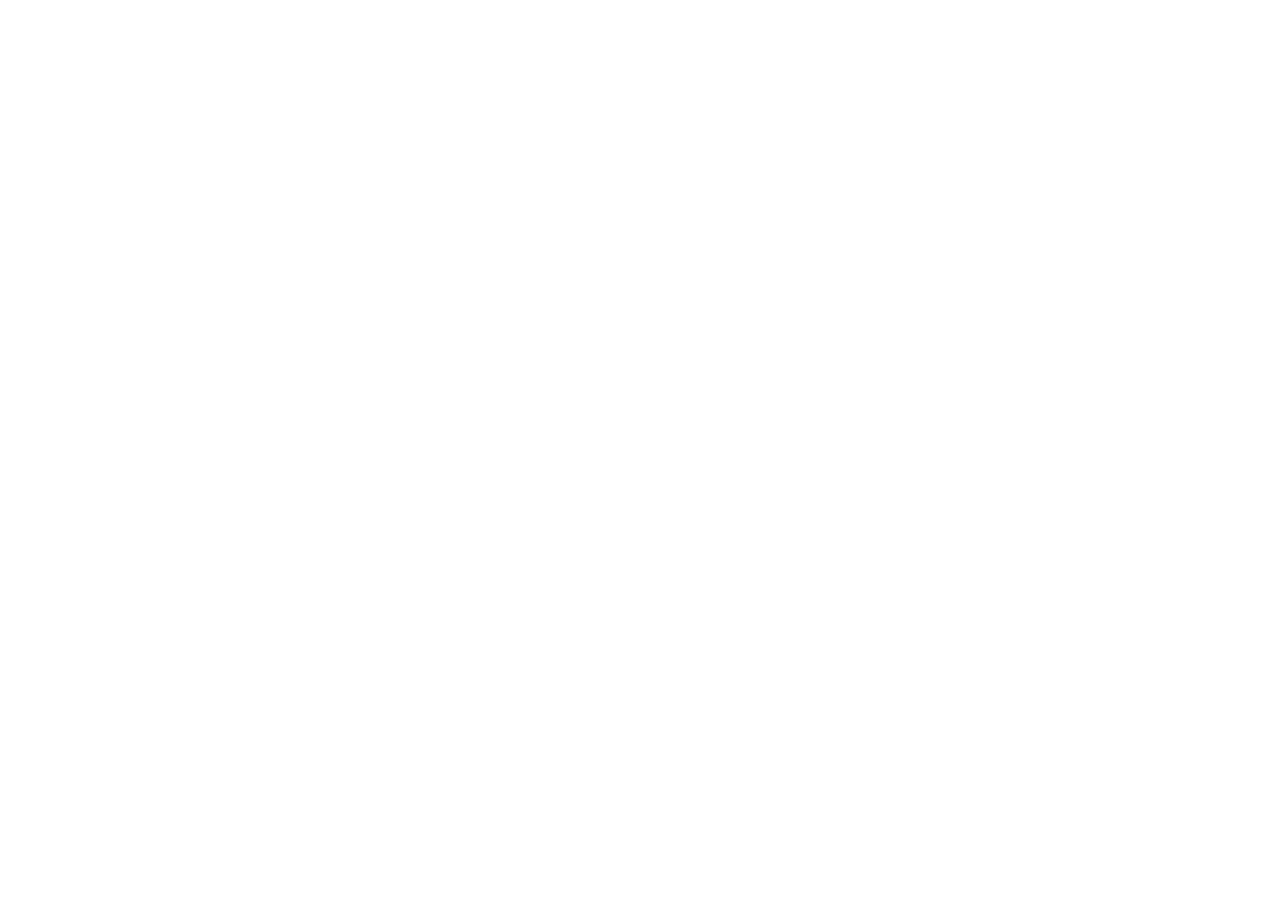
==== src/index.html @ 298aaf10 "projeto ok" ====
<!DOCTYPE html>
<html lang="en">
<head>

<link rel="stylesheet" href="./css/reset.css">
<link rel="stylesheet" href="./css/responsivo.css">
<link rel="stylesheet" href="./css/style.css">

    <meta charset="UTF-8">
    <meta name="viewport" content="width=device-width, initial-scale=1.0">
    <title>Document</title>
</head>
<body>
    
</body>
</html>
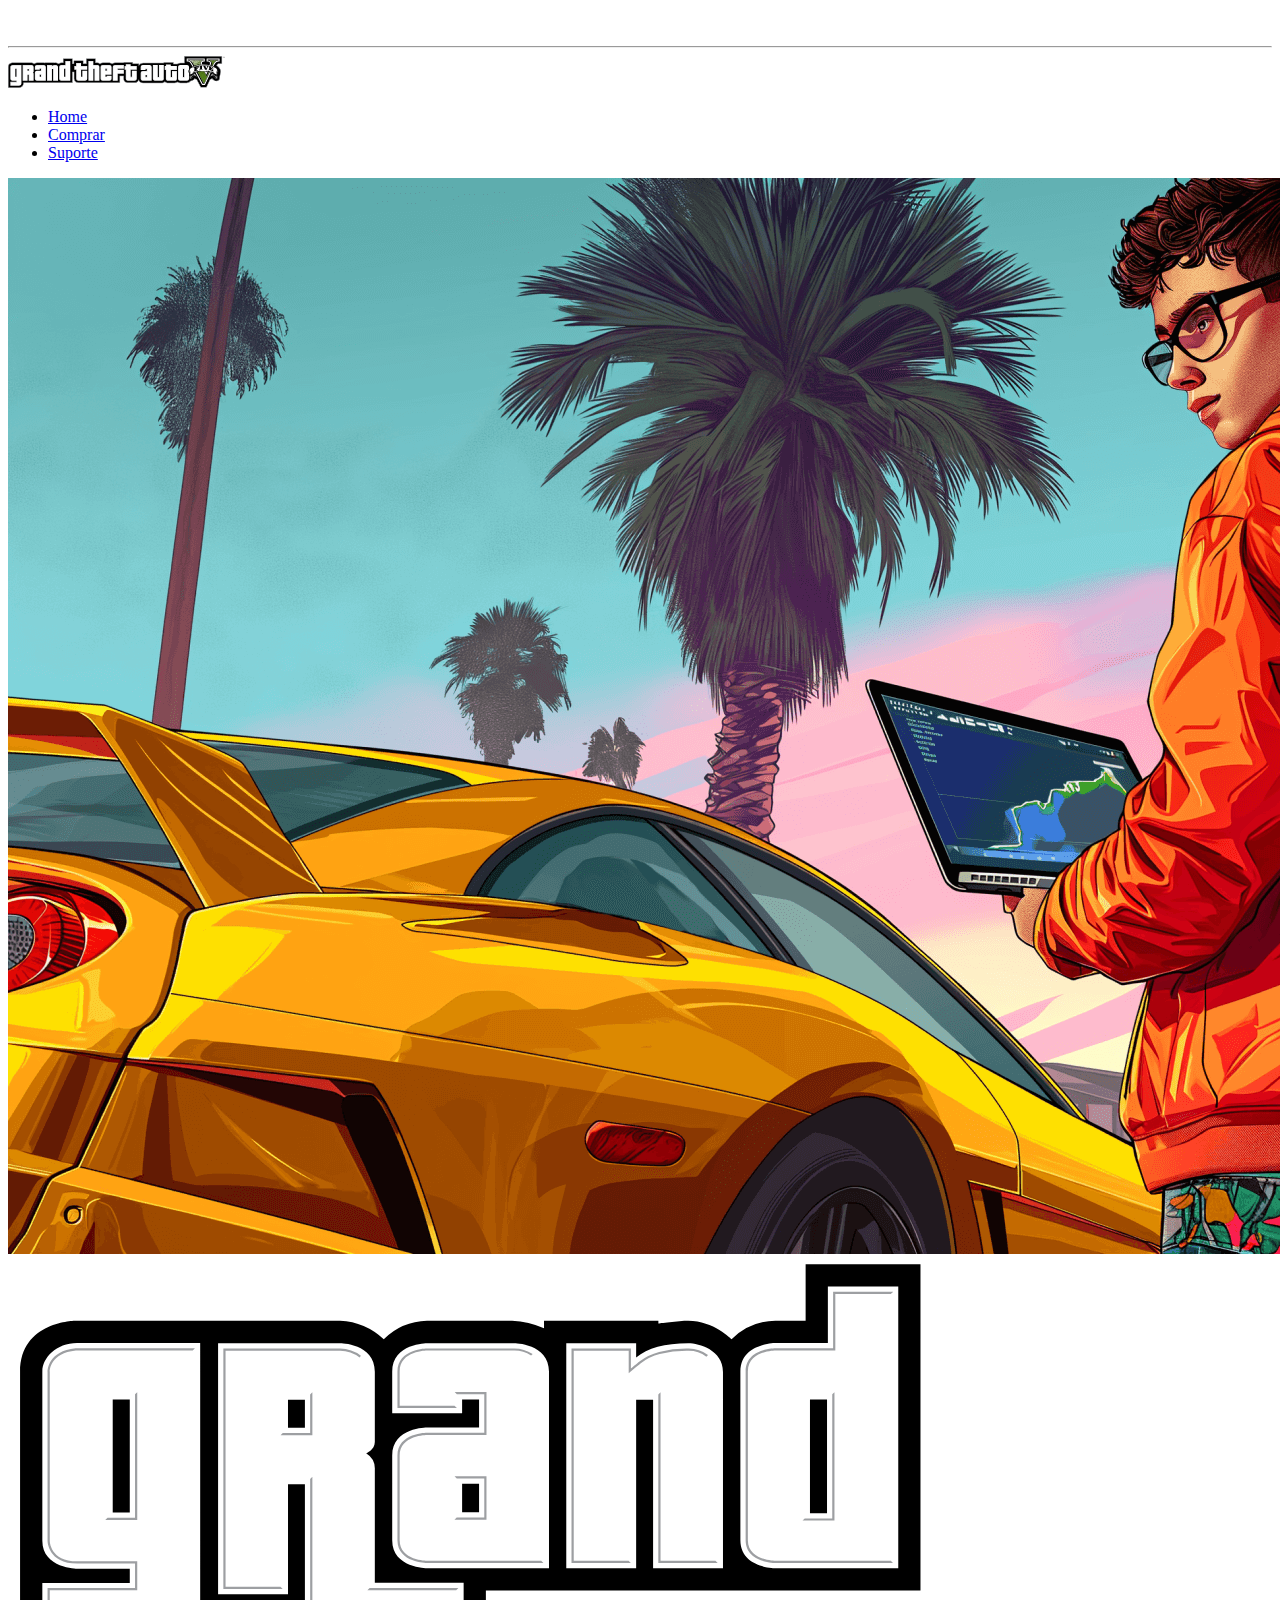
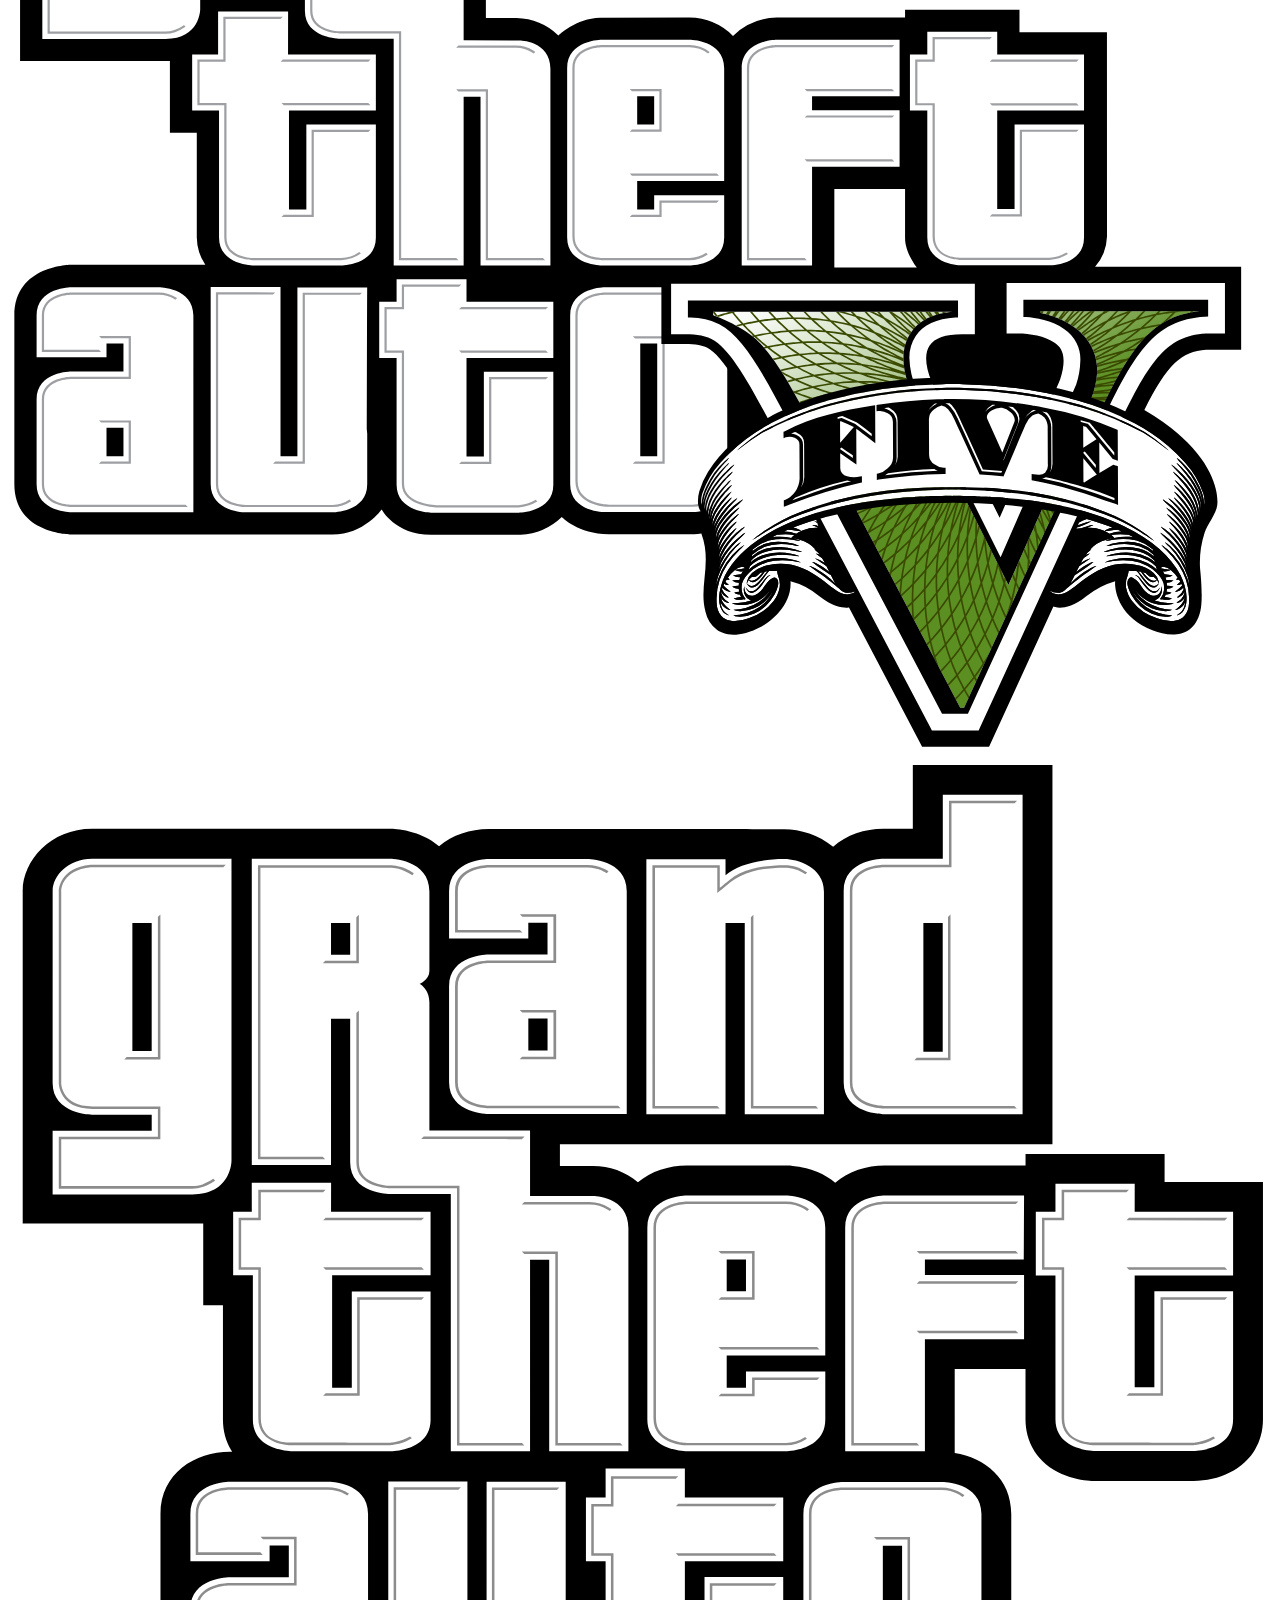
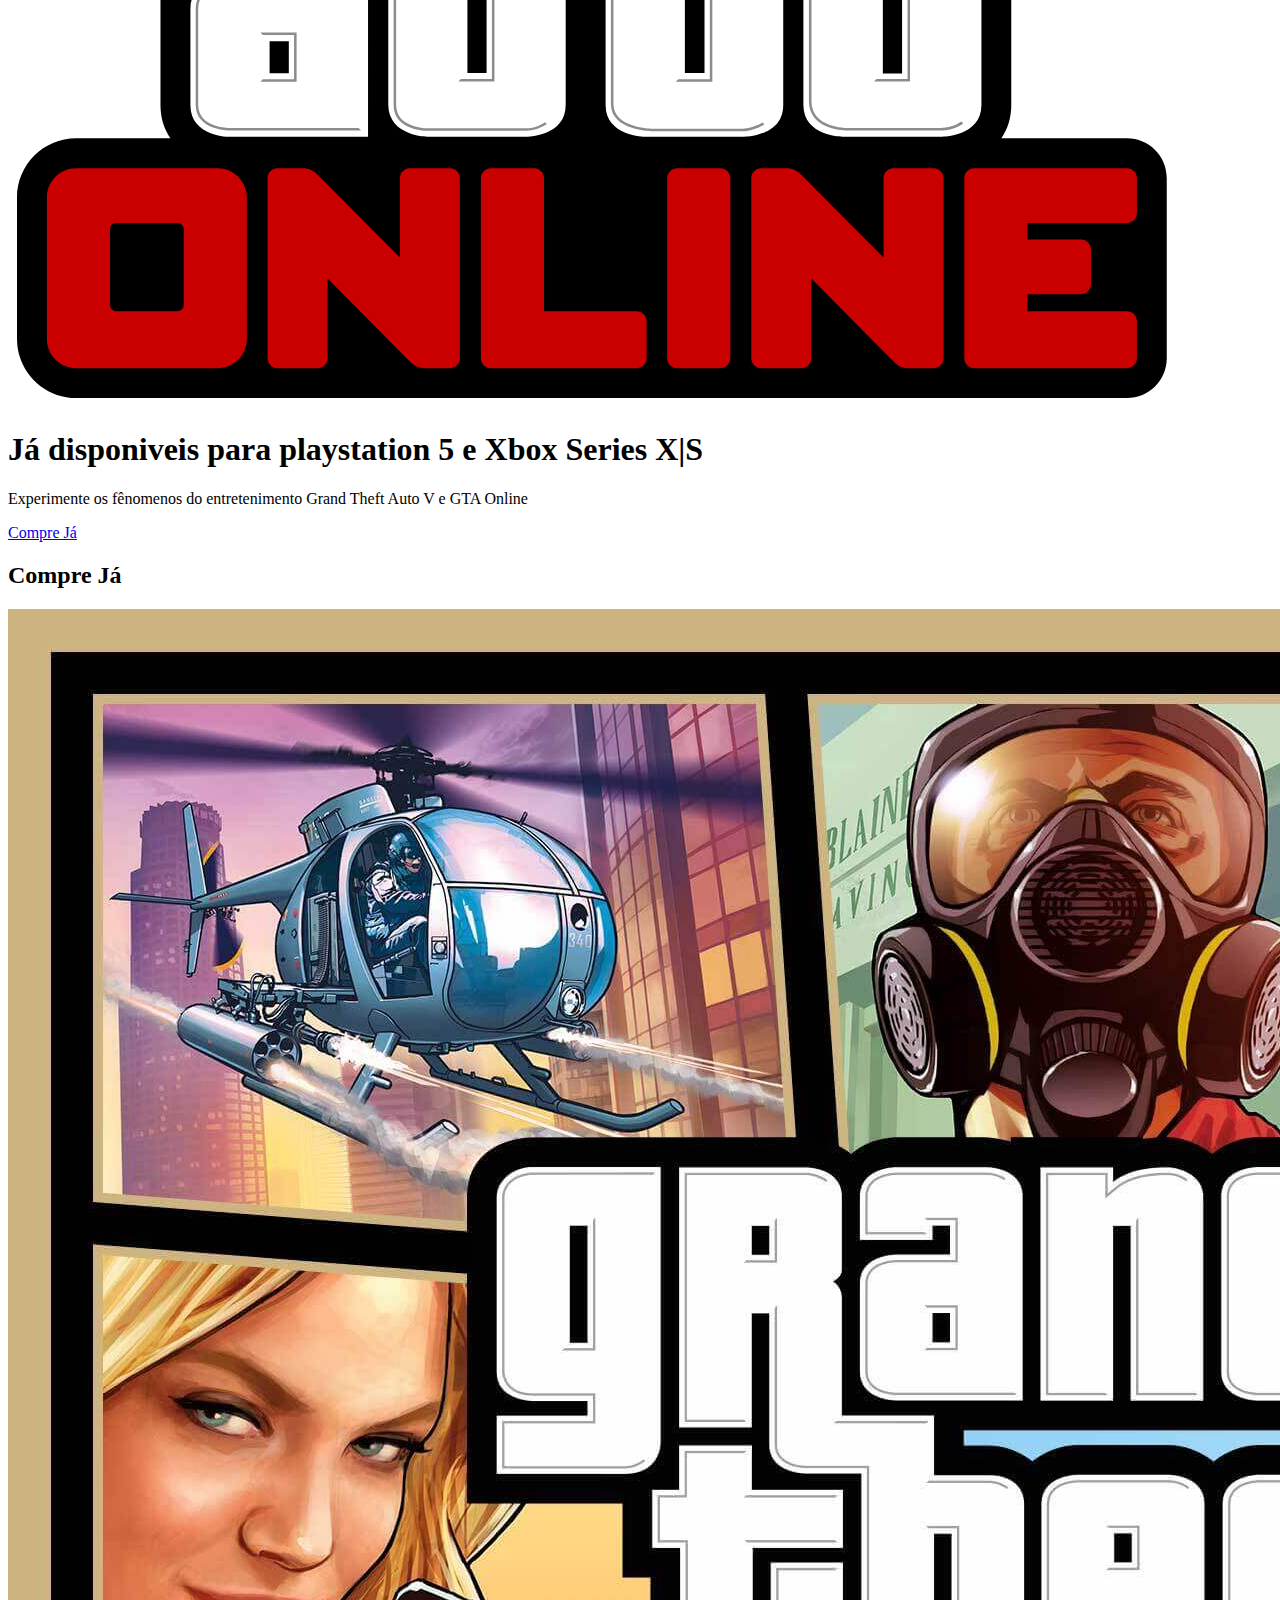
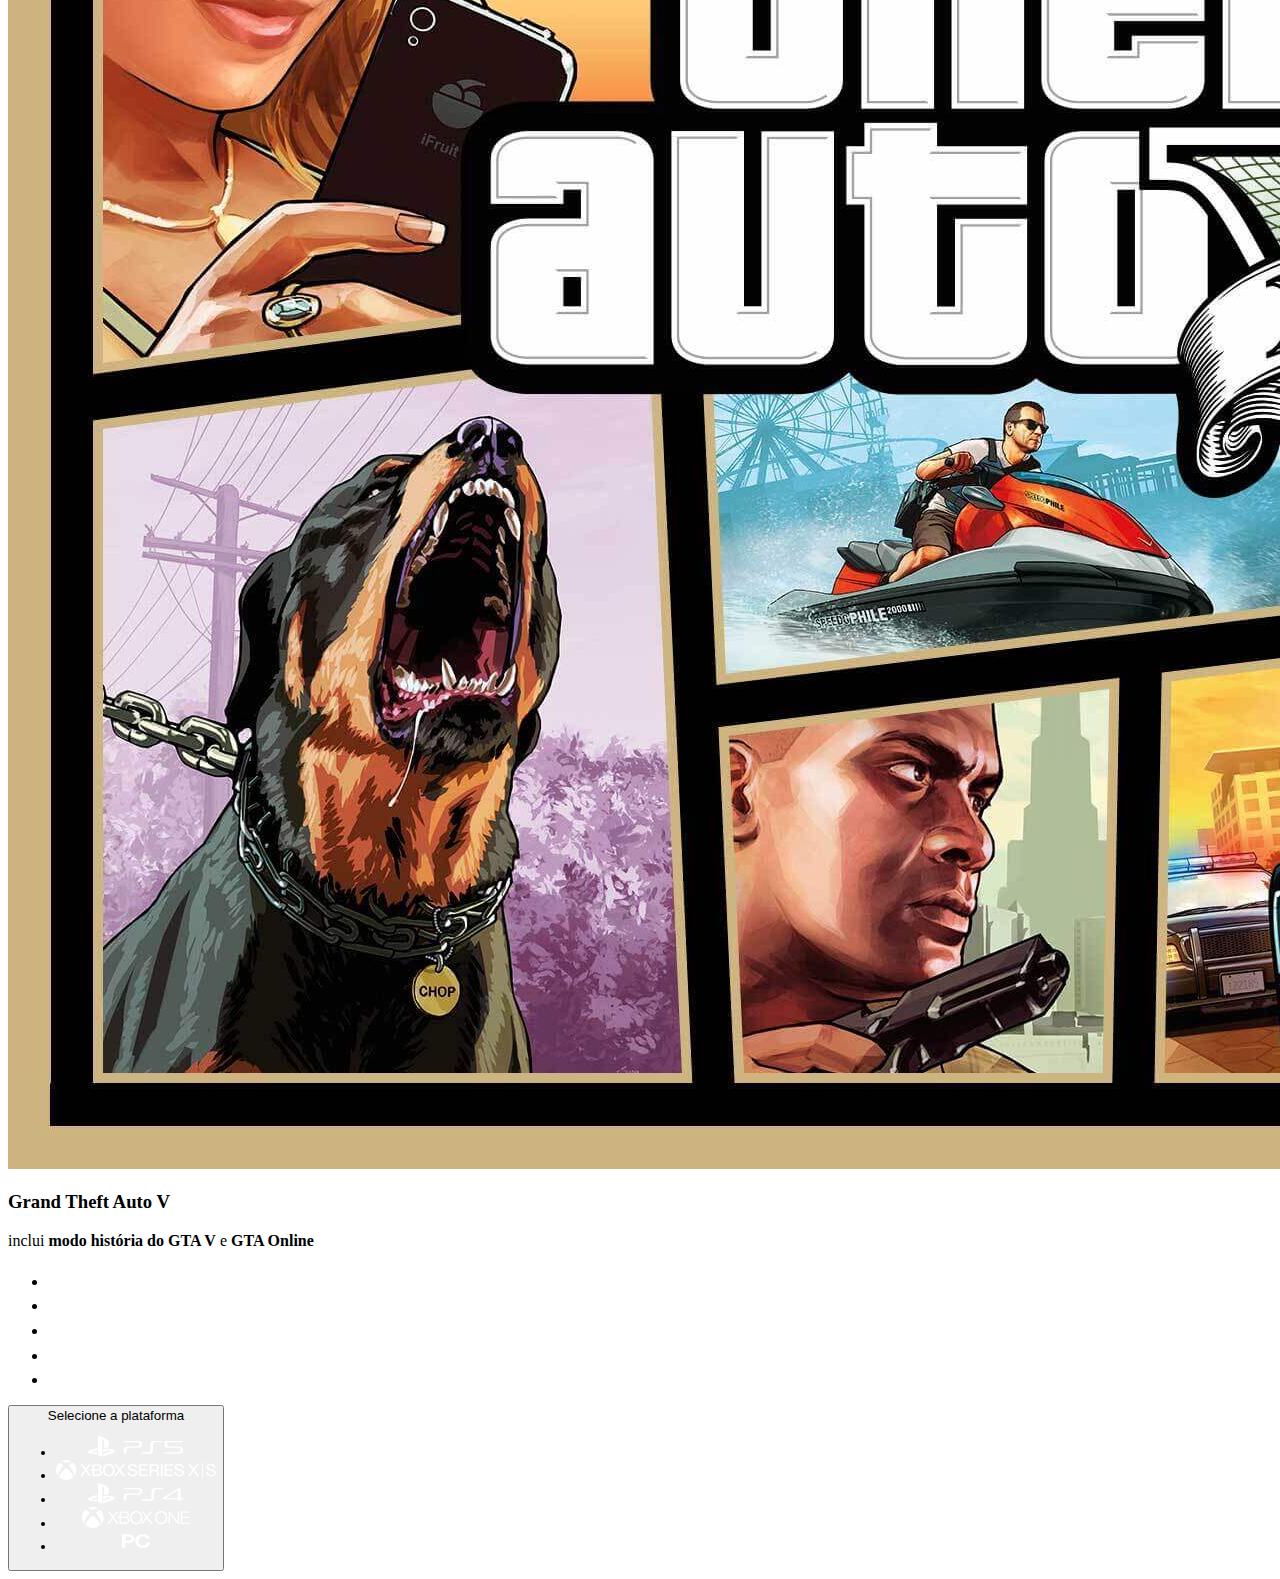
==== commit 0c8fab61: "Html ok" ====
--- a/src/index.html
+++ b/src/index.html
@@ -1,16 +1,90 @@
 <!DOCTYPE html>
-<html lang="en">
+<html lang="pt-BR">
+
 <head>
+    <link href=" https://fonts.cdnfonts.com/css/chalet " rel="stylesheet">
 
-<link rel="stylesheet" href="./css/reset.css">
-<link rel="stylesheet" href="./css/responsivo.css">
-<link rel="stylesheet" href="./css/style.css">
+    <link rel="stylesheet" href="./css/reset.css">
+    <link rel="stylesheet" href="./css/responsivo.css">
+    <link rel="stylesheet" href="./css/style.css">
 
     <meta charset="UTF-8">
     <meta name="viewport" content="width=device-width, initial-scale=1.0">
-    <title>Document</title>
+
+    <link rel="shortcut icon" href="./imagens/favicon.png" type="image/x-icon">
+
+    <title>Landing Page - GTA</title>
 </head>
+
 <body>
-    
+
+    <header class="cabecalho">
+        <div class="logo">
+            <img src="./imagens/logo-rockstar.svg" alt="logo rockstar games">
+            <hr>
+            <img src="./imagens/logo-gta.svg" alt="Logo Gta V">
+        </div>
+        <nav>
+            <ul class="menu">
+                <li><a href="#home">Home</a>
+                </li>
+                <li><a href="#comprar">Comprar</a>
+                </li>
+                <li><a href="https://support.rockstargames.com/categories/200013306" target=_blank>Suporte</a></li>
+            </ul>
+        </nav>
+
+    </header>
+    <main class="home" id="home">
+
+        <img class="imagem-de-fundo" src="./imagens/bg-main.png"
+            alt="Rapaz com notebook na mão ao lado de um carro esportivo da cor laranja e vestindo uma jaqueta laranja">
+
+        <div class="informacoes">
+            <div class="lista-de-jogos">
+                <img src="./imagens/logo-gta-v.svg" alt="Logo GTA V">
+                <img src="./imagens/logo-gta-online.svg" alt="Logo GTA Online">
+                <h1 class="Titulo">Já disponiveis para playstation 5 e Xbox Series X|S</h1>
+                <P class="texto">
+                    Experimente os fênomenos do entretenimento Grand Theft Auto V e GTA Online
+                </P>
+                <a class="btn-comprar" href="#comprar">Compre Já</a>
+            </div>
+        </div>
+
+    </main>
+    <section class="compre-ja" id="comprar">
+
+        <h2 class="titulo">Compre Já</h2>
+        <div class="cartao">
+            <img class="capa-do-jogo" src="./imagens/gta5.jpg" alt="Capa do Jogo GTA V">
+
+            <div class="informacoes">
+                <h3>Grand Theft Auto V</h3>
+                <p>
+                    inclui <strong>modo história do GTA V</strong> e <strong>GTA Online</strong>
+                </p>
+                <ul class="plataformas">
+                    <li><img src="./imagens/logo-ps5.svg" alt="Logo playstation"></li>
+                    <li><img src="./imagens/logo-xbox-series-s.svg" alt="Logo series X|5"></li>
+                    <li><img src="./imagens/logo-ps4.svg" alt="Logo do playstation 4"></li>
+                    <li> <img src="./imagens/logo-xbox-one.svg" alt="Logo X-box One"></li>
+                    <li> <img src="./imagens/logo-pc.svg" alt="Logo PC"></li>
+                </ul>
+            </div>
+            <button class="btn-plataforma">
+                Selecione a plataforma
+
+                <ul class="plataformas">
+                    <li><img src="./imagens/logo-ps5.svg" alt="Logo playstation"></li>
+                    <li><img src="./imagens/logo-xbox-series-s.svg" alt="Logo series X|5"></li>
+                    <li><img src="./imagens/logo-ps4.svg" alt="Logo do playstation 4"></li>
+                    <li> <img src="./imagens/logo-xbox-one.svg" alt="Logo X-box One"></li>
+                    <li> <img src="./imagens/logo-pc.svg" alt="Logo PC"></li>
+                </ul>
+            </button>
+        </div>
+    </section>
 </body>
+
 </html>--- a/src/css/style.css
+++ b/src/css/style.css
@@ -0,0 +1,3 @@
+body{
+    font-family: Chalet;    
+}